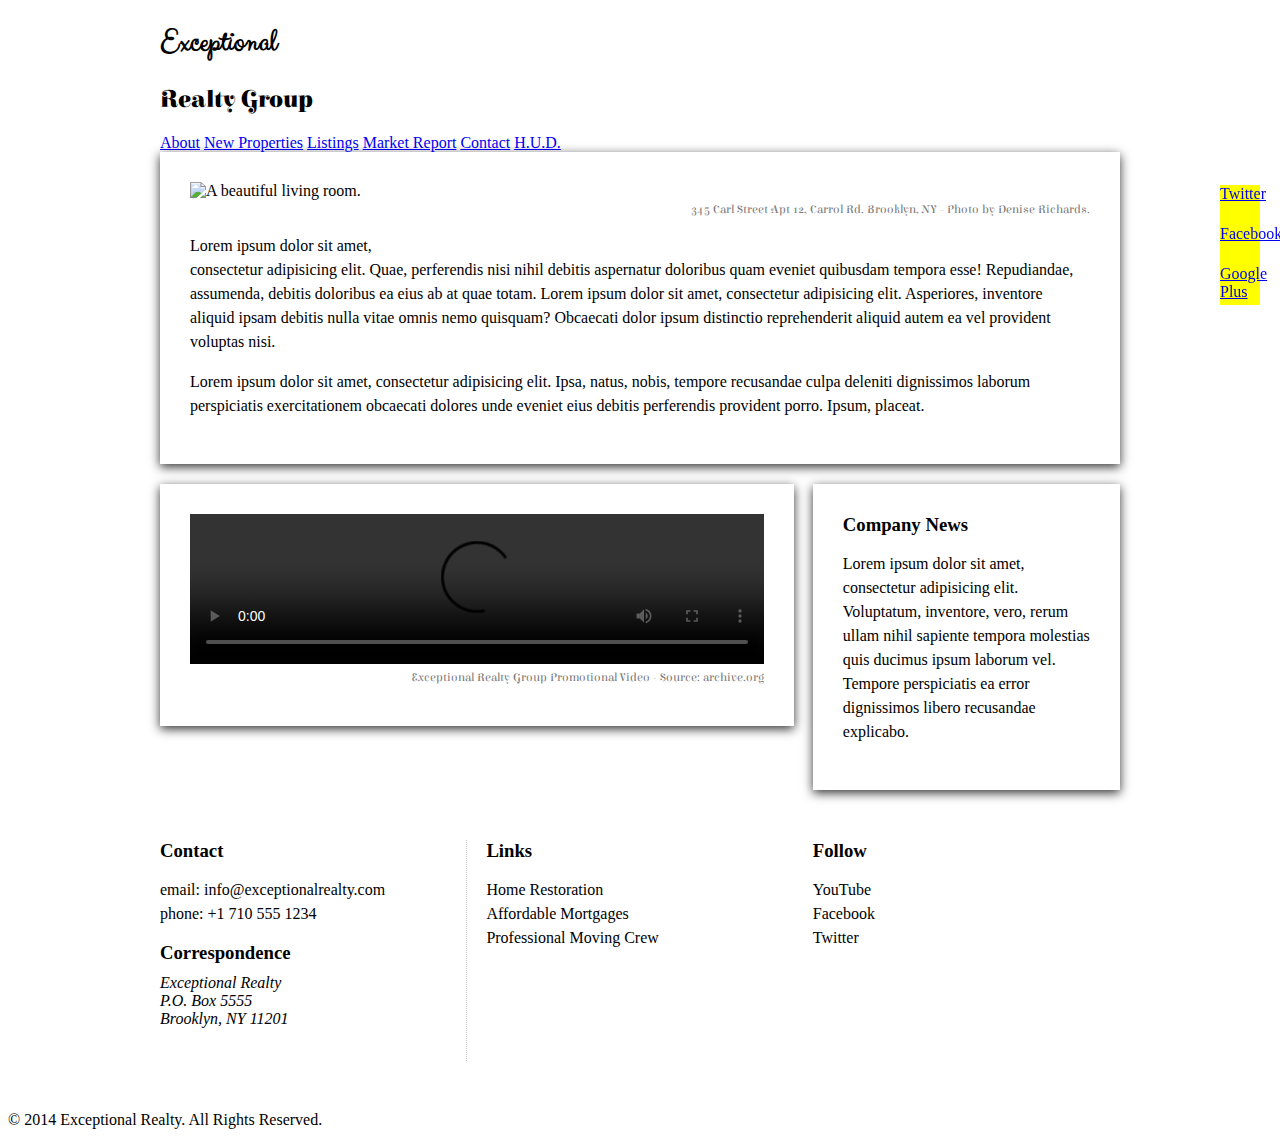
==== index.html @ ffc75ff2 "automatically backed up by learn" ====
<!DOCTYPE html>
<html lang="en">
  <head>
    <meta charset="UTF-8">
    <title>Exceptional Realty Group - Luxury Homes - About</title>
    <link rel="stylesheet" href="http://cdnjs.cloudflare.com/ajax/libs/normalize/3.0.0/normalize.min.css">
    <link rel="stylesheet" href="css/style.css">
    <script src="http://cdnjs.cloudflare.com/ajax/libs/modernizr/2.7.1/modernizr.min.js"></script>
  </head>
  <body>
    <div id="social">
      <a href="#">Twitter</a>
      <a href="#">Facebook</a>
      <a href="#">Google Plus</a>
    </div>

    <header>
      <div class="wrapper">
        <div id="logo">
          <h1>Exceptional</h1>
          <h2>Realty Group</h2>
        </div>
      </div><!-- .wrapper -->
      <div id="navbar">
        <div class="wrapper">
          <nav>
            <a href="index.html">About</a> <a href="new-properties.html">New Properties</a> <a href="real-estate-listings.html">Listings</a> <a href="market-report.html">Market Report</a> <a href="contact.html">Contact</a> <a href="http://hud.gov" target="_blank">H.U.D.</a>
          </nav>
        </div><!-- .wrapper -->
      </div><!-- #navbar -->
    </header>

    <div class="wrapper clearfix">

      <section id="featured-property" class="col-3 first shadow">
        <figure>
          <img src="images/intro-pic.jpg" alt="A beautiful living room." title="Welcome to Exceptional Realty Group">
          <figcaption>345 Carl Street Apt 12, Carrol Rd. Brooklyn, NY - Photo by Denise Richards.</figcaption>
        </figure>

        <p>Lorem ipsum dolor sit amet,<br> consectetur adipisicing elit. Quae, perferendis nisi nihil debitis aspernatur doloribus quam eveniet quibusdam tempora esse! Repudiandae, assumenda, debitis doloribus ea eius ab at quae totam. Lorem ipsum dolor sit amet, consectetur adipisicing elit. Asperiores, inventore aliquid ipsam debitis nulla vitae omnis nemo quisquam? Obcaecati dolor ipsum distinctio reprehenderit aliquid autem ea vel provident voluptas nisi.</p>
        <p>Lorem ipsum dolor sit amet, consectetur adipisicing elit. Ipsa, natus, nobis, tempore recusandae culpa deleniti dignissimos laborum perspiciatis exercitationem obcaecati dolores unde eveniet eius debitis perferendis provident porro. Ipsum, placeat.</p>
      </section>

      <section id="promotional" class="col-2 first shadow">
        <figure>
          <video controls>
            <source src="videos/real-estate.mp4" type="video/mp4">
            <source src="videos/real-estate.ogv" type="video/ogg">
            Your browser does not support HTML5 video. <a href="http://browsehappy.com" target="_blank">Please upgrade your browser</a>.
          </video>
          <figcaption>Exceptional Realty Group Promotional Video - Source: archive.org</figcaption>
        </figure>
      </section>

      <section id="news" class="col-1 shadow">
        <h3>Company News</h3>
        <p>Lorem ipsum dolor sit amet, consectetur adipisicing elit. Voluptatum, inventore, vero, rerum ullam nihil sapiente tempora molestias quis ducimus ipsum laborum vel. Tempore perspiciatis ea error dignissimos libero recusandae explicabo.</p>
      </section>

    </div><!-- .wrapper -->

    <section id="details">
      <div class="wrapper clearfix">
        <div class="col-1 first border-right">
          <h3>Contact</h3>
          <p>
            email: <a href="mailto:info@exceptionalrealty.com">info@exceptionalrealty.com</a><br>
            phone: +1 710 555 1234
          </p>
          <h3>Correspondence</h3>
          <address>
            Exceptional Realty<br>
            P.O. Box 5555<br>
            Brooklyn, NY 11201
          </address>
        </div>

        <div class="col-1">
          <h3>Links</h3>
          <p>
            <a href="#" target="_blank">Home Restoration</a><br>
            <a href="#" target="_blank">Affordable Mortgages</a><br>
            <a href="#" target="_blank">Professional Moving Crew</a>
          </p>
        </div>

        <div class="col-1">
          <h3>Follow</h3>
          <p>
            <a href="#" target="_blank">YouTube</a><br>
            <a href="#" target="_blank">Facebook</a><br>
            <a href="#" target="_blank">Twitter</a>
          </p>
        </div>
      </div><!-- .wrapper -->
    </section>

    <footer>
      &copy; 2014 Exceptional Realty. All Rights Reserved.
    </footer>

  </body>
</html>
---- css/style.css ----
@import url(http://fonts.googleapis.com/css?family=Elsie+Swash+Caps:400,900);
@import url(http://fonts.googleapis.com/css?family=Clicker+Script);

/*////////// GLOBAL //////////*/

h3 {
  margin: 0 0 10px;
}

p {
  font-size: 1em; /* 16px, ?pt, 100%, 1em */
  line-height: 1.5em;
}

figure {
  margin: 0 0 10px;
}

figcaption {
  font: normal 0.75em/1.5em 'Elsie Swash Caps', cursive;
  color: #777;
  text-align: right;
}

.milk-text {
  font: bold 2.6em 'Elsie Swash Caps', cursive;
  color: white;
  text-shadow: 0 2px 3px #000;
}

.shadow{
  box-shadow: 0 3px 10px #333;
}

.border-right{
  border-right: 1px dotted #ccc;
  padding-right: 30px;
}



/*////////// BACKGROUNDS //////////*/



/*/////// MEDIA ////////*/

img, video, audio, iframe, table, form {
  width: 100%; /* IE */
  max-width: 100%; /* FF, Safari, Chrome */
}

/*////////// FIXES //////////*/

* {
  -webkit-box-sizing: border-box;
  -moz-box-sizing: border-box;
  box-sizing: border-box;
}

.clearfix:after {
  content: ".";
  display: block;
  clear: both;
  visibility: hidden;
  height: 0;
  line-height: 0;
}

.clear {
  clear:both;
}

/*/////// LAYOUT ////////*/

.wrapper {
  width: 960px;
  margin: 0 auto;
}

.col-1 {
  float: left;
  width: 32%;
}

.col-2 {
  float: left;
  width: 66%;
}

.col-3 {

}

[class*="col-"] {
  margin-left: 2%;
}

.first {
  margin-left: 0%;
}

/*/////// SOCIAL ////////*/

#social {
  position: fixed;
  top: 185px;
  right: 20px;
  width: 40px;
  z-index: 1;
}

#social a {
  display: block;
  width: 40px;
  height: 40px;
  background: yellow;
}

/*////////// HEADER //////////*/



/*////////// NAVBAR //////////*/



/*////////// LOGO //////////*/



#logo h1 {
  font-family: 'Clicker Script', cursive;
}

#logo h2 {
  font-family: 'Elsie Swash Caps', cursive;
}

/*////////// MAIN SECTIONS //////////*/

section {
  padding: 30px;
  margin-bottom: 20px;

}

/*////////// DETAILS //////////*/



#details div {
  height: 221px;
}

#details a:link, #details a:visited {
  color: black;
  text-decoration: none;
}

#details a:hover {
  color: black;
  text-decoration: underline;
}

#details a:active {
  color: red;
}

/*////////// FOOTER //////////*/
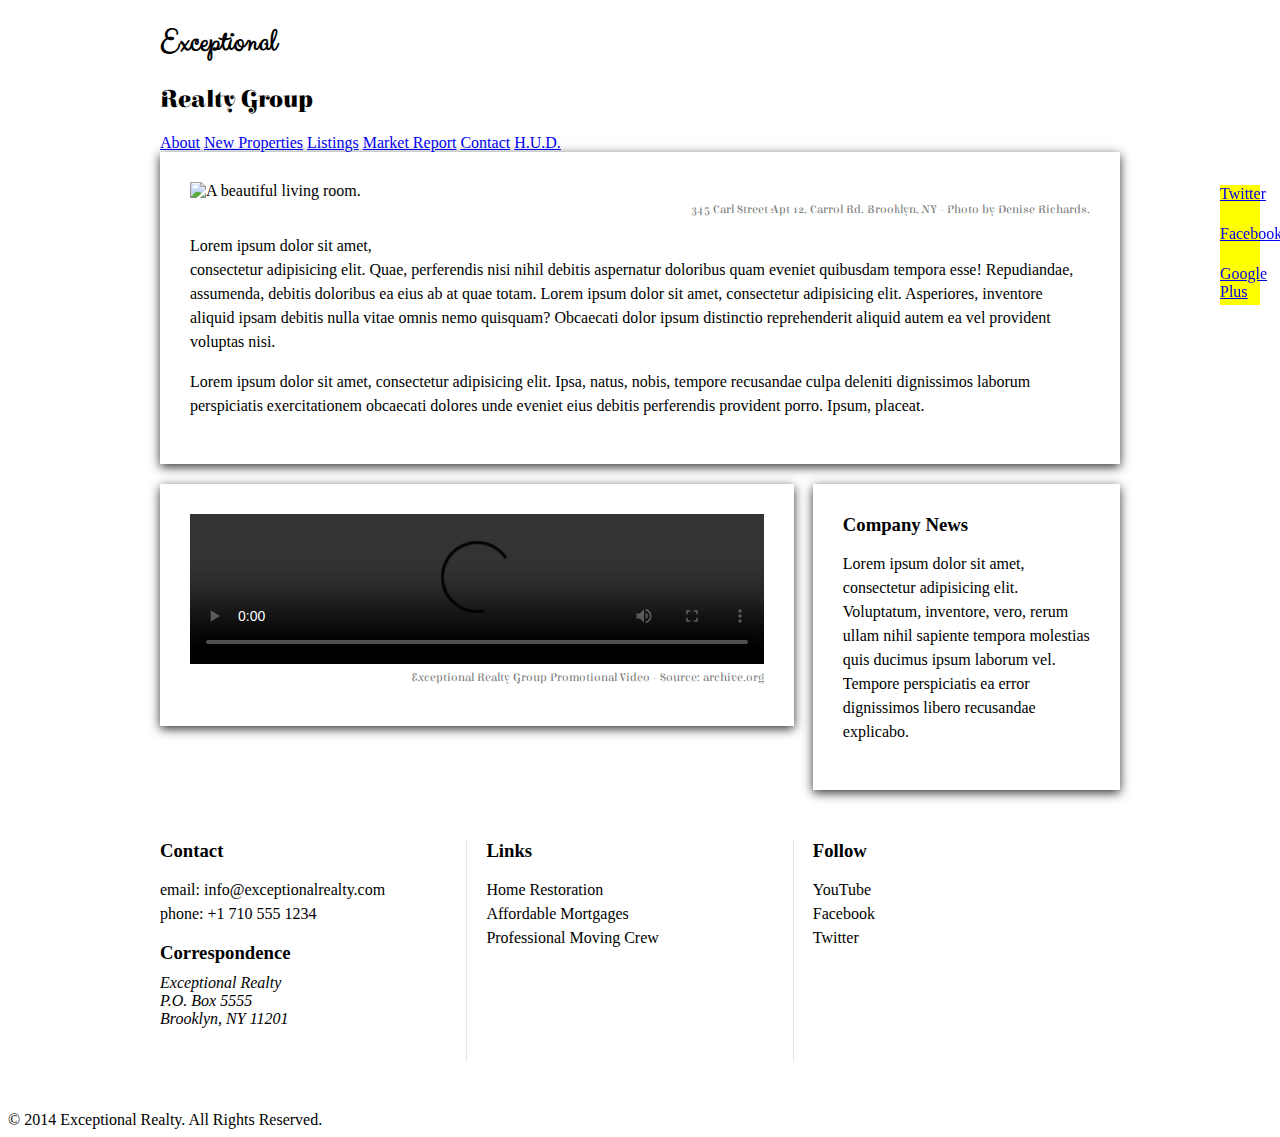
==== commit 5255f7b4: "automatically backed up by learn" ====
--- a/index.html
+++ b/index.html
@@ -76,7 +76,7 @@
           </address>
         </div>
 
-        <div class="col-1">
+        <div class="col-1 border-right">
           <h3>Links</h3>
           <p>
             <a href="#" target="_blank">Home Restoration</a><br>
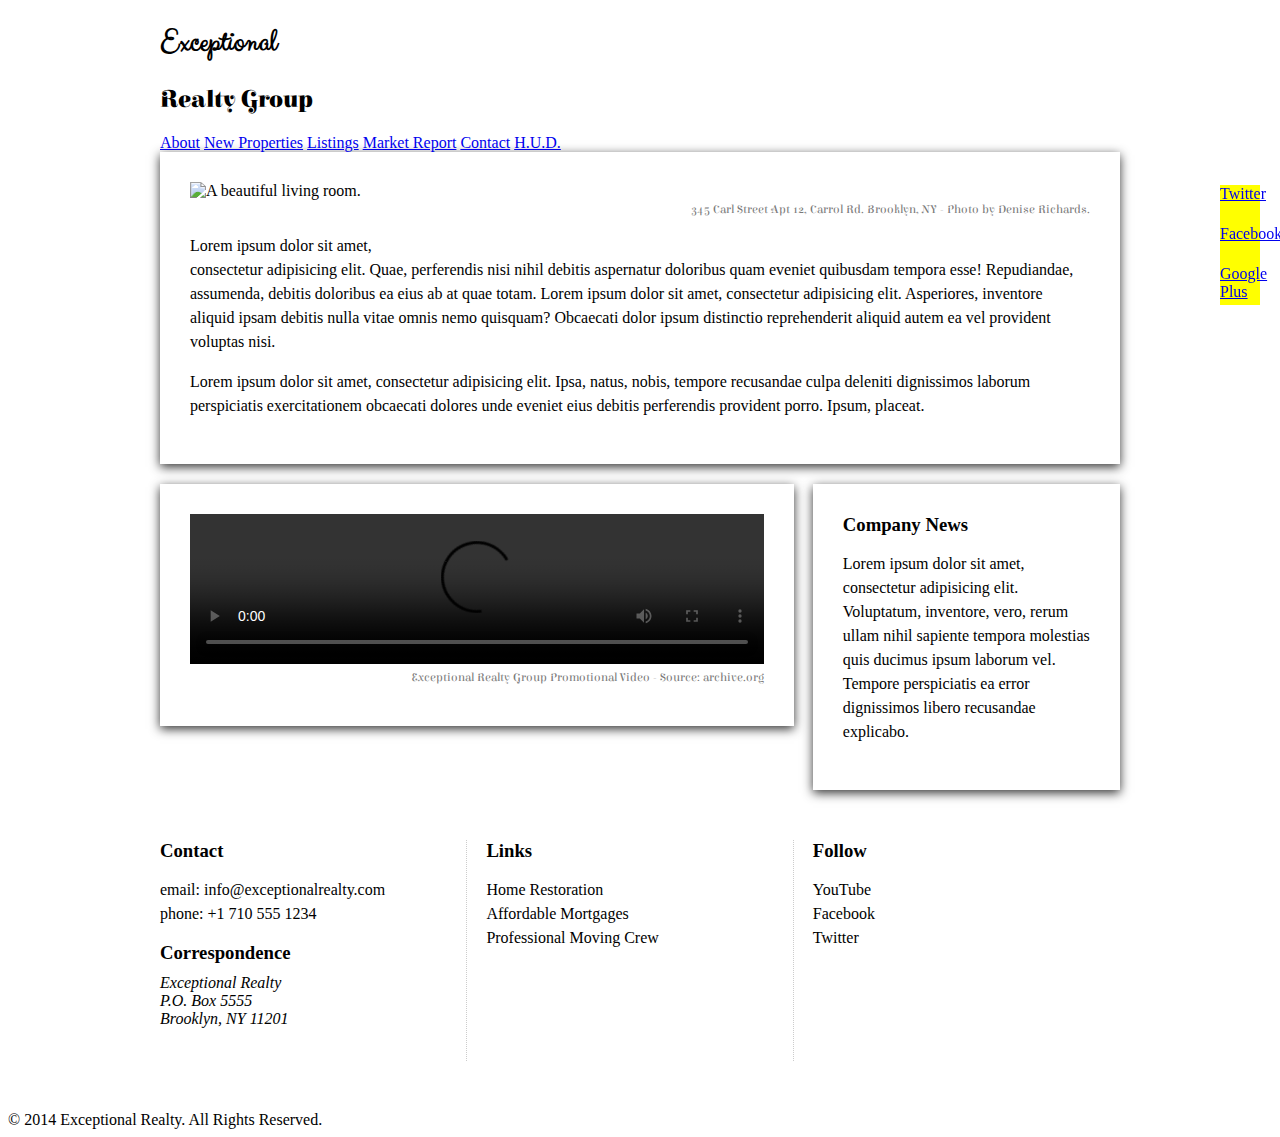
==== commit 5a719536: "automatically backed up by learn" ====
--- a/index.html
+++ b/index.html
@@ -13,53 +13,54 @@
       <a href="#">Facebook</a>
       <a href="#">Google Plus</a>
     </div>
+    <div class="white-wood">
+      <header>
+        <div class="wrapper">
+          <div id="logo">
+            <h1>Exceptional</h1>
+            <h2>Realty Group</h2>
+          </div>
+        </div><!-- .wrapper -->
+        <div id="navbar">
+          <div class="wrapper">
+            <nav>
+              <a href="index.html">About</a> <a href="new-properties.html">New Properties</a> <a href="real-estate-listings.html">Listings</a> <a href="market-report.html">Market Report</a> <a href="contact.html">Contact</a> <a href="http://hud.gov" target="_blank">H.U.D.</a>
+            </nav>
+          </div><!-- .wrapper -->
+        </div><!-- #navbar -->
+      </header>
 
-    <header>
-      <div class="wrapper">
-        <div id="logo">
-          <h1>Exceptional</h1>
-          <h2>Realty Group</h2>
-        </div>
+      <div class="wrapper clearfix">
+
+        <section id="featured-property" class="col-3 first shadow">
+          <figure>
+            <img src="images/intro-pic.jpg" alt="A beautiful living room." title="Welcome to Exceptional Realty Group">
+            <figcaption>345 Carl Street Apt 12, Carrol Rd. Brooklyn, NY - Photo by Denise Richards.</figcaption>
+          </figure>
+
+          <p>Lorem ipsum dolor sit amet,<br> consectetur adipisicing elit. Quae, perferendis nisi nihil debitis aspernatur doloribus quam eveniet quibusdam tempora esse! Repudiandae, assumenda, debitis doloribus ea eius ab at quae totam. Lorem ipsum dolor sit amet, consectetur adipisicing elit. Asperiores, inventore aliquid ipsam debitis nulla vitae omnis nemo quisquam? Obcaecati dolor ipsum distinctio reprehenderit aliquid autem ea vel provident voluptas nisi.</p>
+          <p>Lorem ipsum dolor sit amet, consectetur adipisicing elit. Ipsa, natus, nobis, tempore recusandae culpa deleniti dignissimos laborum perspiciatis exercitationem obcaecati dolores unde eveniet eius debitis perferendis provident porro. Ipsum, placeat.</p>
+        </section>
+
+        <section id="promotional" class="col-2 first shadow">
+          <figure>
+            <video controls>
+              <source src="videos/real-estate.mp4" type="video/mp4">
+              <source src="videos/real-estate.ogv" type="video/ogg">
+              Your browser does not support HTML5 video. <a href="http://browsehappy.com" target="_blank">Please upgrade your browser</a>.
+            </video>
+            <figcaption>Exceptional Realty Group Promotional Video - Source: archive.org</figcaption>
+          </figure>
+        </section>
+
+        <section id="news" class="col-1 shadow">
+          <h3>Company News</h3>
+          <p>Lorem ipsum dolor sit amet, consectetur adipisicing elit. Voluptatum, inventore, vero, rerum ullam nihil sapiente tempora molestias quis ducimus ipsum laborum vel. Tempore perspiciatis ea error dignissimos libero recusandae explicabo.</p>
+        </section>
+
       </div><!-- .wrapper -->
-      <div id="navbar">
-        <div class="wrapper">
-          <nav>
-            <a href="index.html">About</a> <a href="new-properties.html">New Properties</a> <a href="real-estate-listings.html">Listings</a> <a href="market-report.html">Market Report</a> <a href="contact.html">Contact</a> <a href="http://hud.gov" target="_blank">H.U.D.</a>
-          </nav>
-        </div><!-- .wrapper -->
-      </div><!-- #navbar -->
-    </header>
-
-    <div class="wrapper clearfix">
-
-      <section id="featured-property" class="col-3 first shadow">
-        <figure>
-          <img src="images/intro-pic.jpg" alt="A beautiful living room." title="Welcome to Exceptional Realty Group">
-          <figcaption>345 Carl Street Apt 12, Carrol Rd. Brooklyn, NY - Photo by Denise Richards.</figcaption>
-        </figure>
-
-        <p>Lorem ipsum dolor sit amet,<br> consectetur adipisicing elit. Quae, perferendis nisi nihil debitis aspernatur doloribus quam eveniet quibusdam tempora esse! Repudiandae, assumenda, debitis doloribus ea eius ab at quae totam. Lorem ipsum dolor sit amet, consectetur adipisicing elit. Asperiores, inventore aliquid ipsam debitis nulla vitae omnis nemo quisquam? Obcaecati dolor ipsum distinctio reprehenderit aliquid autem ea vel provident voluptas nisi.</p>
-        <p>Lorem ipsum dolor sit amet, consectetur adipisicing elit. Ipsa, natus, nobis, tempore recusandae culpa deleniti dignissimos laborum perspiciatis exercitationem obcaecati dolores unde eveniet eius debitis perferendis provident porro. Ipsum, placeat.</p>
-      </section>
-
-      <section id="promotional" class="col-2 first shadow">
-        <figure>
-          <video controls>
-            <source src="videos/real-estate.mp4" type="video/mp4">
-            <source src="videos/real-estate.ogv" type="video/ogg">
-            Your browser does not support HTML5 video. <a href="http://browsehappy.com" target="_blank">Please upgrade your browser</a>.
-          </video>
-          <figcaption>Exceptional Realty Group Promotional Video - Source: archive.org</figcaption>
-        </figure>
-      </section>
-
-      <section id="news" class="col-1 shadow">
-        <h3>Company News</h3>
-        <p>Lorem ipsum dolor sit amet, consectetur adipisicing elit. Voluptatum, inventore, vero, rerum ullam nihil sapiente tempora molestias quis ducimus ipsum laborum vel. Tempore perspiciatis ea error dignissimos libero recusandae explicabo.</p>
-      </section>
-
-    </div><!-- .wrapper -->
-
+    </div> <!-- .white-wood -->
+    
     <section id="details">
       <div class="wrapper clearfix">
         <div class="col-1 first border-right">
--- a/css/style.css
+++ b/css/style.css
@@ -41,7 +41,10 @@
 
 /*////////// BACKGROUNDS //////////*/
 
-
+.white-wood{
+  background: url(../images/white-wood.jpg) no-repeat center top;
+  background-size: cover;
+}
 
 /*/////// MEDIA ////////*/
 
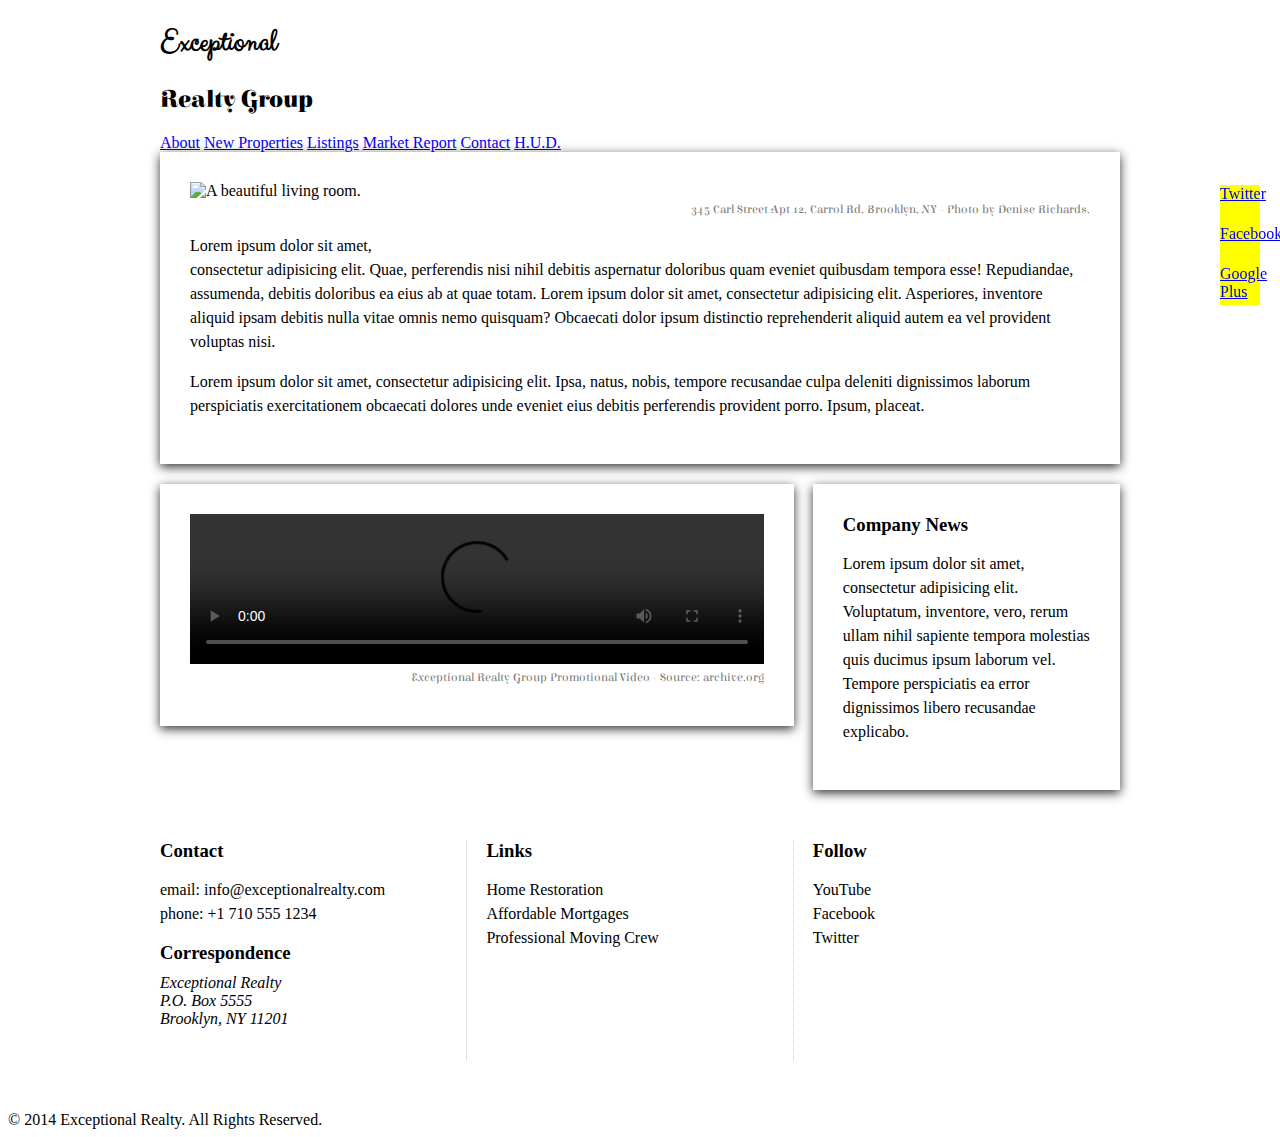
==== commit 5fc09f27: "automatically backed up by learn" ====
--- a/index.html
+++ b/index.html
@@ -60,7 +60,7 @@
 
       </div><!-- .wrapper -->
     </div> <!-- .white-wood -->
-    
+
     <section id="details">
       <div class="wrapper clearfix">
         <div class="col-1 first border-right">
--- a/css/style.css
+++ b/css/style.css
@@ -145,6 +145,7 @@
 section {
   padding: 30px;
   margin-bottom: 20px;
+  background: white;
 
 }
 
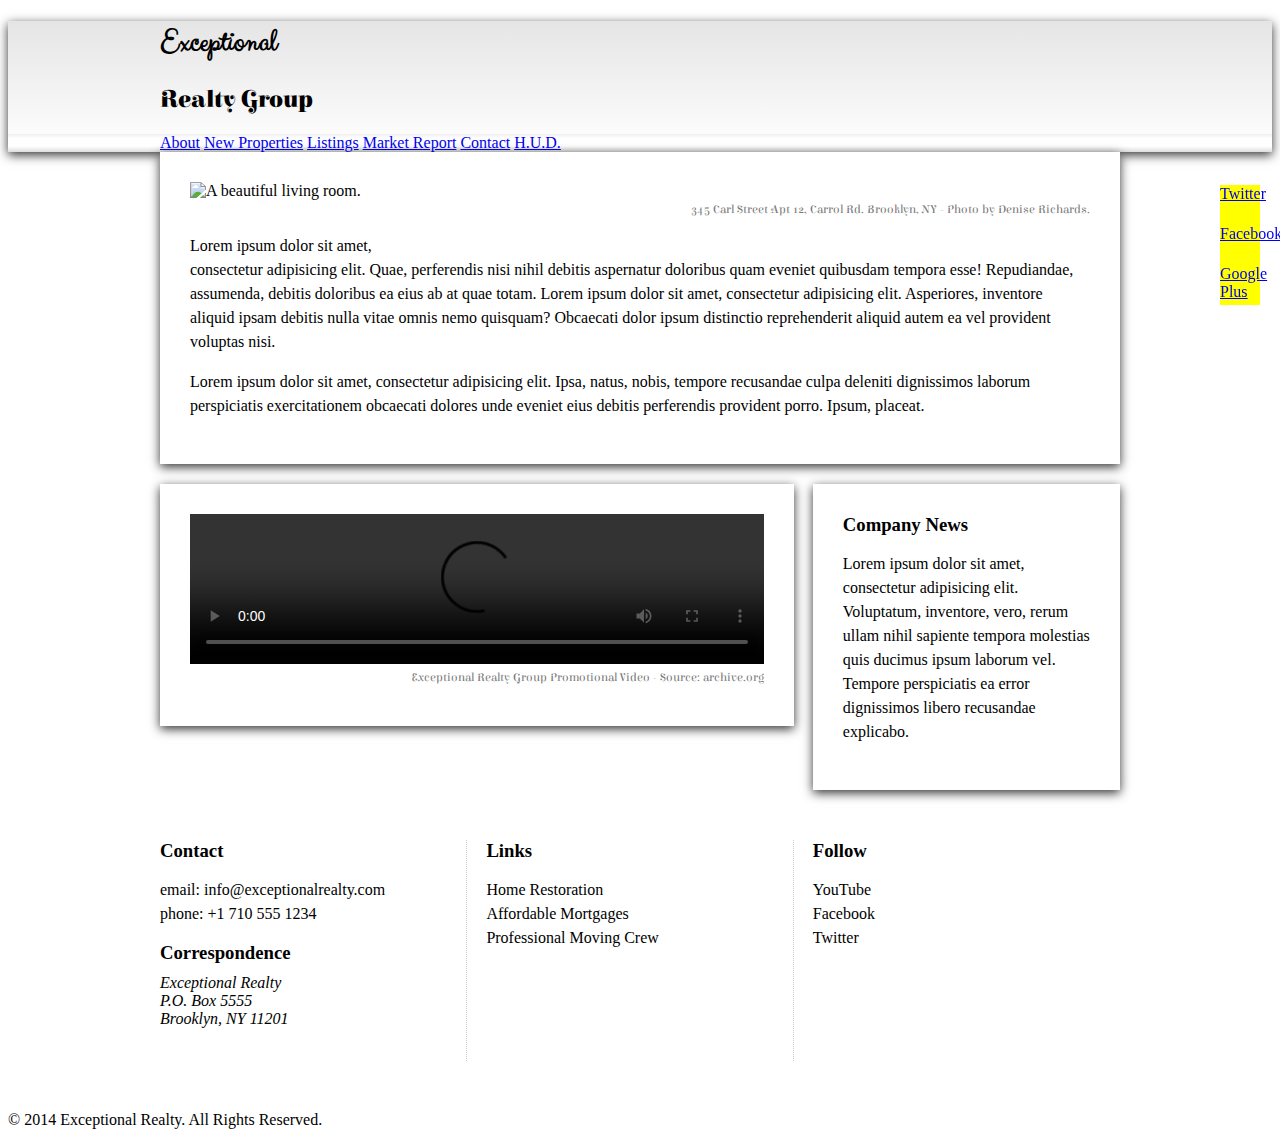
==== commit 5f477994: "automatically backed up by learn" ====
--- a/index.html
+++ b/index.html
@@ -13,15 +13,16 @@
       <a href="#">Facebook</a>
       <a href="#">Google Plus</a>
     </div>
+
     <div class="white-wood">
-      <header>
+      <header class="medium-fade shadow">
         <div class="wrapper">
           <div id="logo">
             <h1>Exceptional</h1>
             <h2>Realty Group</h2>
           </div>
         </div><!-- .wrapper -->
-        <div id="navbar">
+        <div id="navbar" class="light-fade">
           <div class="wrapper">
             <nav>
               <a href="index.html">About</a> <a href="new-properties.html">New Properties</a> <a href="real-estate-listings.html">Listings</a> <a href="market-report.html">Market Report</a> <a href="contact.html">Contact</a> <a href="http://hud.gov" target="_blank">H.U.D.</a>
--- a/css/style.css
+++ b/css/style.css
@@ -44,6 +44,27 @@
 .white-wood{
   background: url(../images/white-wood.jpg) no-repeat center top;
   background-size: cover;
+}
+
+.light-fade{
+  background: #efefef; /* Old browsers */
+background: -moz-linear-gradient(top,  #efefef 0%, #ffffff 24%, #ffffff 68%, #dddddd 100%); /* FF3.6+ */
+background: -webkit-gradient(linear, left top, left bottom, color-stop(0%,#efefef), color-stop(24%,#ffffff), color-stop(68%,#ffffff), color-stop(100%,#dddddd)); /* Chrome,Safari4+ */
+background: -webkit-linear-gradient(top,  #efefef 0%,#ffffff 24%,#ffffff 68%,#dddddd 100%); /* Chrome10+,Safari5.1+ */
+background: -o-linear-gradient(top,  #efefef 0%,#ffffff 24%,#ffffff 68%,#dddddd 100%); /* Opera 11.10+ */
+background: -ms-linear-gradient(top,  #efefef 0%,#ffffff 24%,#ffffff 68%,#dddddd 100%); /* IE10+ */
+background: linear-gradient(to bottom,  #efefef 0%,#ffffff 24%,#ffffff 68%,#dddddd 100%); /* W3C */
+filter: progid:DXImageTransform.Microsoft.gradient( startColorstr='#efefef', endColorstr='#dddddd',GradientType=0 ); /* IE6-9 */
+}
+
+.medium-fade{
+  background: rgb(229,229,229); /* Old browsers */
+background: -moz-linear-gradient(top,  rgba(229,229,229,1) 0%, rgba(255,255,255,1) 99%); /* FF3.6+ */
+background: -webkit-gradient(linear, left top, left bottom, color-stop(0%,rgba(229,229,229,1)), color-stop(99%,rgba(255,255,255,1))); /* Chrome,Safari4+ */
+background: -webkit-linear-gradient(top,  rgba(229,229,229,1) 0%,rgba(255,255,255,1) 99%); /* Chrome10+,Safari5.1+ */
+background: -o-linear-gradient(top,  rgba(229,229,229,1) 0%,rgba(255,255,255,1) 99%); /* Opera 11.10+ */
+background: -ms-linear-gradient(top,  rgba(229,229,229,1) 0%,rgba(255,255,255,1) 99%); /* IE10+ */
+background: linear-gradient(to bottom,  rgba(229,229,229,1) 0%,rgba(255,255,255,1) 99%); /* W3C */
 }
 
 /*/////// MEDIA ////////*/
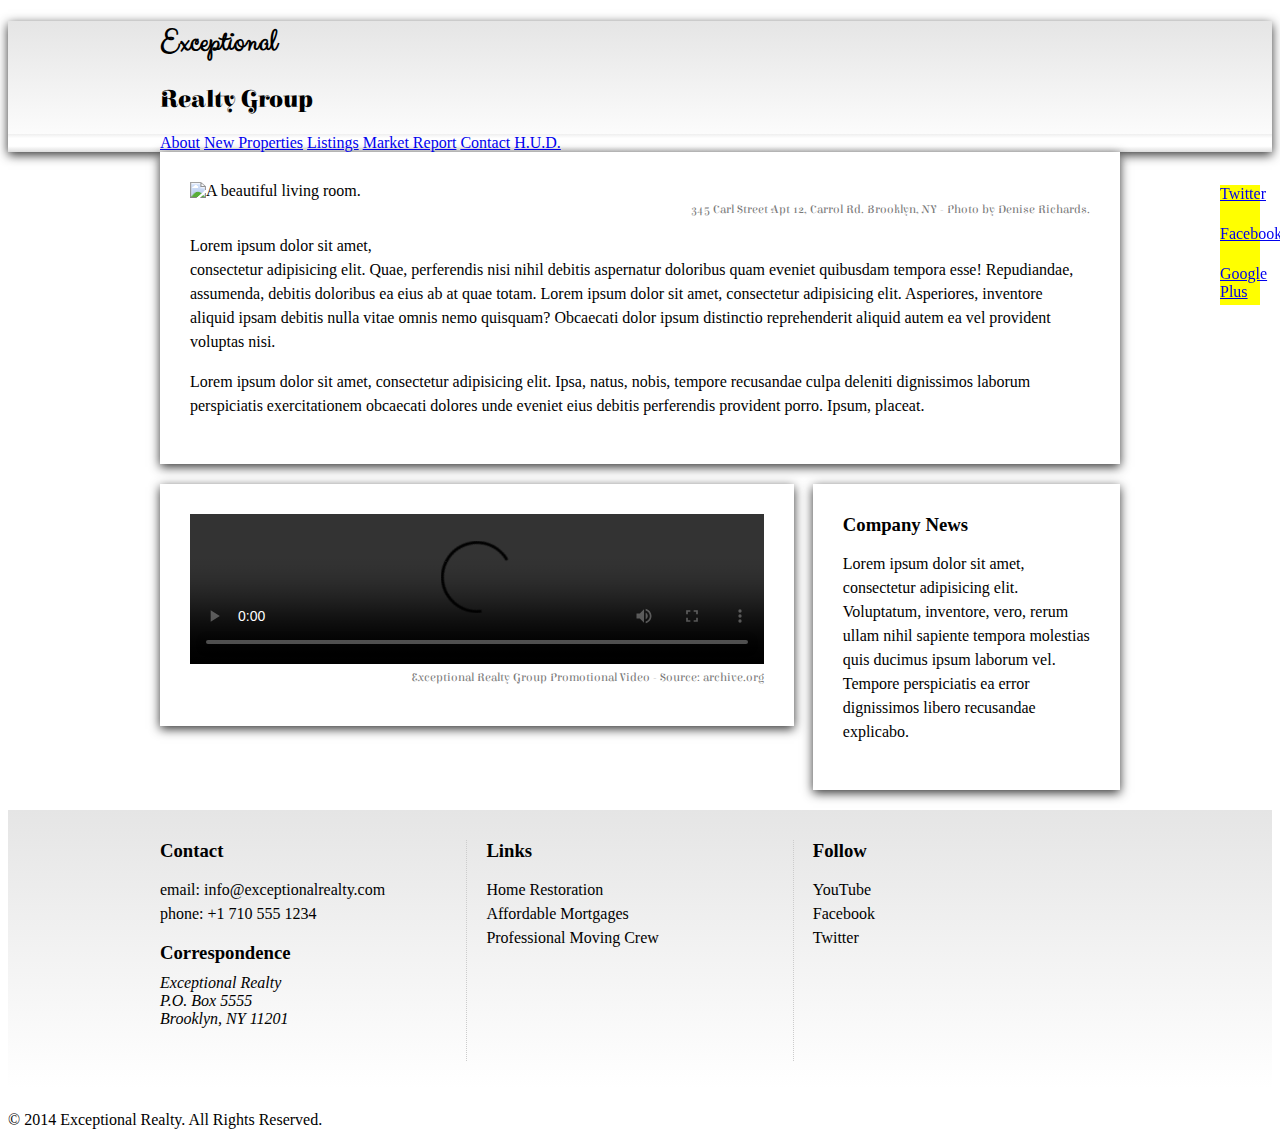
==== commit d72f7949: "automatically backed up by learn" ====
--- a/index.html
+++ b/index.html
@@ -62,7 +62,7 @@
       </div><!-- .wrapper -->
     </div> <!-- .white-wood -->
 
-    <section id="details">
+    <section id="details" class="medium-fade">
       <div class="wrapper clearfix">
         <div class="col-1 first border-right">
           <h3>Contact</h3>
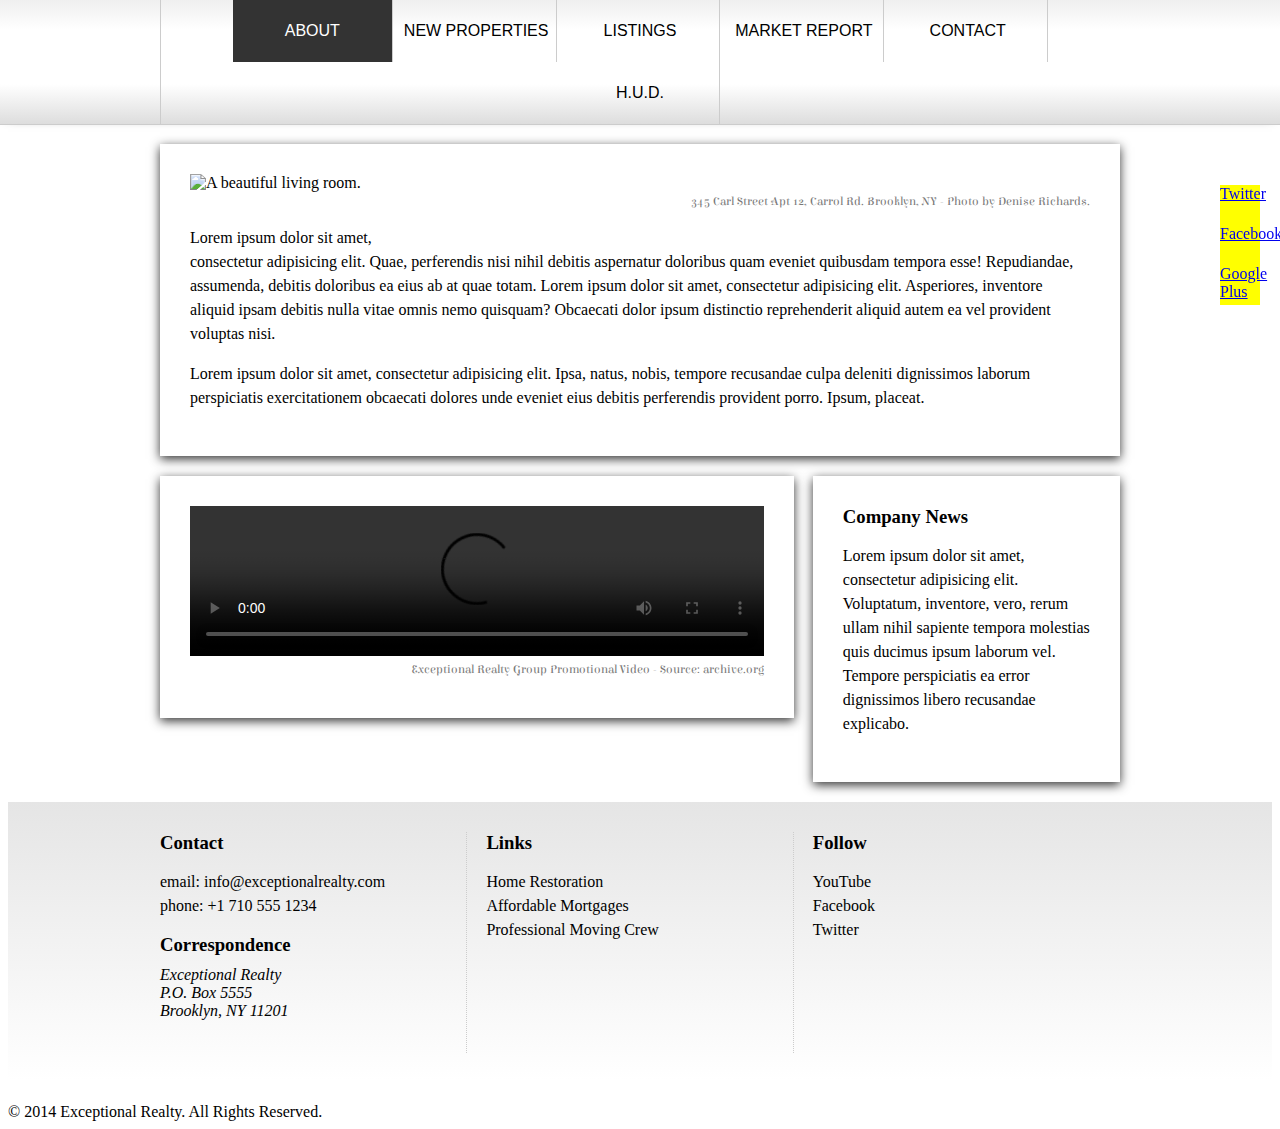
==== commit 7f5c8de1: "automatically backed up by learn" ====
--- a/index.html
+++ b/index.html
@@ -25,7 +25,7 @@
         <div id="navbar" class="light-fade">
           <div class="wrapper">
             <nav>
-              <a href="index.html">About</a> <a href="new-properties.html">New Properties</a> <a href="real-estate-listings.html">Listings</a> <a href="market-report.html">Market Report</a> <a href="contact.html">Contact</a> <a href="http://hud.gov" target="_blank">H.U.D.</a>
+              <a class="selected" href="index.html">About</a> <a href="new-properties.html">New Properties</a> <a href="real-estate-listings.html">Listings</a> <a href="market-report.html">Market Report</a> <a href="contact.html">Contact</a> <a href="http://hud.gov" target="_blank">H.U.D.</a>
             </nav>
           </div><!-- .wrapper -->
         </div><!-- #navbar -->
--- a/css/style.css
+++ b/css/style.css
@@ -143,11 +143,43 @@
 
 /*////////// HEADER //////////*/
 
-
+header{
+  margin: 0 0 30px;
+}
 
 /*////////// NAVBAR //////////*/
 
-
+#navbar {
+  position: fixed;
+  top: 0;
+  left: 0;
+  width: 100%;
+  z-index: 2;
+  border-bottom: 1px solid #ccc;
+  text-align: center;
+}
+
+#navbar nav {
+  border-left: 1px solid #ccc;
+}
+
+#navbar nav a {
+  display: inline-block;
+  width: 16.6666667%;
+  margin: 0;
+  padding: 22px 0;
+  text-transform: uppercase;
+  color: black;
+  text-align: center;
+  border-right: 1px solid #ccc;
+  text-decoration: none;
+  font: 1em "Trebuchet MS", Arial, sans-serif;
+}
+
+#navbar nav a.selected{
+  background: #333;
+  color: white;
+}
 
 /*////////// LOGO //////////*/
 
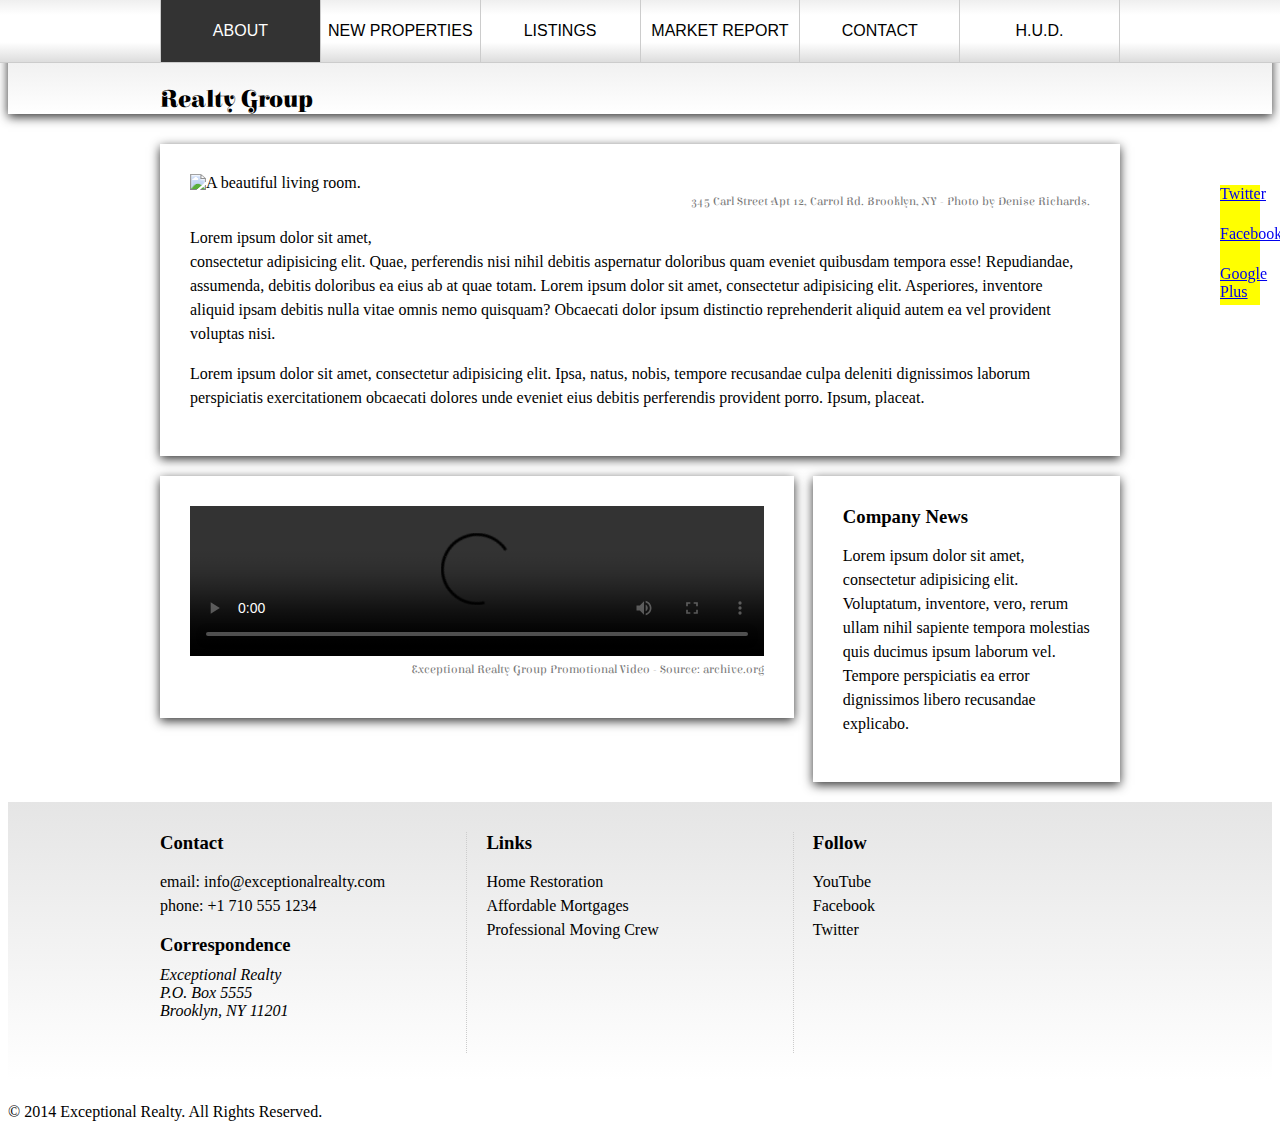
==== commit e1ff96ed: "automatically backed up by learn" ====
--- a/index.html
+++ b/index.html
@@ -25,7 +25,7 @@
         <div id="navbar" class="light-fade">
           <div class="wrapper">
             <nav>
-              <a class="selected" href="index.html">About</a> <a href="new-properties.html">New Properties</a> <a href="real-estate-listings.html">Listings</a> <a href="market-report.html">Market Report</a> <a href="contact.html">Contact</a> <a href="http://hud.gov" target="_blank">H.U.D.</a>
+              <a class="selected" href="index.html">About</a><a href="new-properties.html">New Properties</a><a href="real-estate-listings.html">Listings</a><a href="market-report.html">Market Report</a><a href="contact.html">Contact</a><a href="http://hud.gov" target="_blank">H.U.D.</a>
             </nav>
           </div><!-- .wrapper -->
         </div><!-- #navbar -->
--- a/css/style.css
+++ b/css/style.css
@@ -181,6 +181,18 @@
   color: white;
 }
 
+#navbar nav a:hover{
+  color: white;
+  background: rgb(0,0,0); /* Old browsers */
+background: -moz-linear-gradient(top,  rgba(0,0,0,1) 0%, rgba(71,71,71,1) 28%, rgba(81,81,81,1) 35%, rgba(71,71,71,1) 72%, rgba(43,43,43,1) 87%, rgba(28,28,28,1) 91%, rgba(0,0,0,1) 100%); /* FF3.6+ */
+background: -webkit-gradient(linear, left top, left bottom, color-stop(0%,rgba(0,0,0,1)), color-stop(28%,rgba(71,71,71,1)), color-stop(35%,rgba(81,81,81,1)), color-stop(72%,rgba(71,71,71,1)), color-stop(87%,rgba(43,43,43,1)), color-stop(91%,rgba(28,28,28,1)), color-stop(100%,rgba(0,0,0,1))); /* Chrome,Safari4+ */
+background: -webkit-linear-gradient(top,  rgba(0,0,0,1) 0%,rgba(71,71,71,1) 28%,rgba(81,81,81,1) 35%,rgba(71,71,71,1) 72%,rgba(43,43,43,1) 87%,rgba(28,28,28,1) 91%,rgba(0,0,0,1) 100%); /* Chrome10+,Safari5.1+ */
+background: -o-linear-gradient(top,  rgba(0,0,0,1) 0%,rgba(71,71,71,1) 28%,rgba(81,81,81,1) 35%,rgba(71,71,71,1) 72%,rgba(43,43,43,1) 87%,rgba(28,28,28,1) 91%,rgba(0,0,0,1) 100%); /* Opera 11.10+ */
+background: -ms-linear-gradient(top,  rgba(0,0,0,1) 0%,rgba(71,71,71,1) 28%,rgba(81,81,81,1) 35%,rgba(71,71,71,1) 72%,rgba(43,43,43,1) 87%,rgba(28,28,28,1) 91%,rgba(0,0,0,1) 100%); /* IE10+ */
+background: linear-gradient(to bottom,  rgba(0,0,0,1) 0%,rgba(71,71,71,1) 28%,rgba(81,81,81,1) 35%,rgba(71,71,71,1) 72%,rgba(43,43,43,1) 87%,rgba(28,28,28,1) 91%,rgba(0,0,0,1) 100%); /* W3C */
+
+}
+
 /*////////// LOGO //////////*/
 
 
